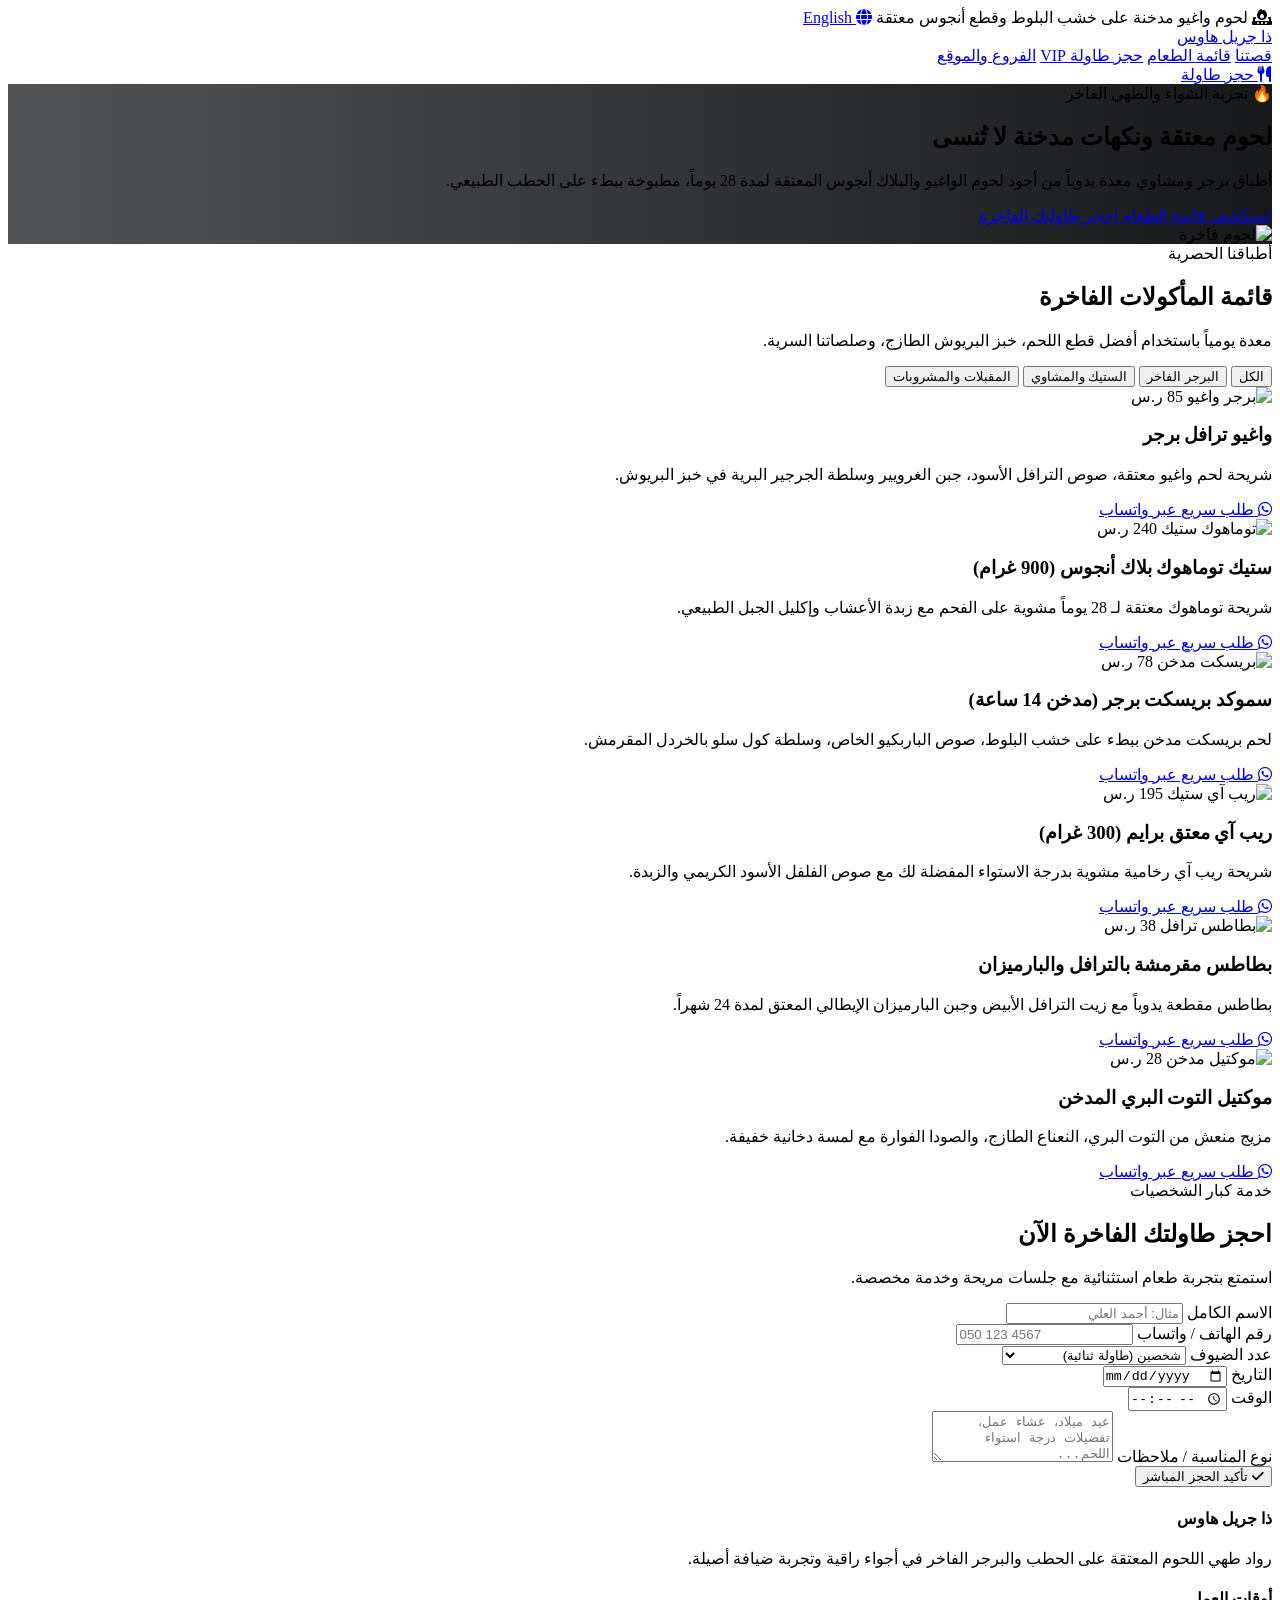
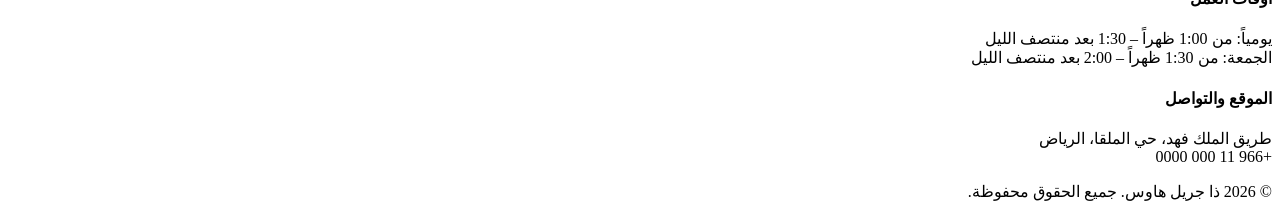
==== ar.html @ a8aea988 "Add Arabic version of restaurant website This HTML file contains the structure and content for the A" ====
<!DOCTYPE html>
<html lang="ar" dir="rtl" class="scroll-smooth">
<head>
  <meta charset="UTF-8" />
  <meta name="viewport" content="width=device-width, initial-scale=1.0" />
  <title>ذا جريل هاوس | مطعم ستيك وبرجر فاخر</title>
  
  <!-- خط Cairo من Google Fonts -->
  <link rel="preconnect" href="https://fonts.googleapis.com">
  <link rel="preconnect" href="https://fonts.gstatic.com" crossorigin>
  <link href="https://fonts.googleapis.com/css2?family=Cairo:wght@400;600;700;800;900&display=swap" rel="stylesheet">
  
  <!-- Tailwind CSS -->
  <script src="https://cdn.tailwindcss.com"></script>
  <script>
    tailwind.config = {
      theme: {
        extend: {
          fontFamily: {
            sans: ['Cairo', 'sans-serif'],
          },
          colors: {
            gold: {
              400: '#e5c558',
              500: '#d4af37',
              600: '#b89726',
              700: '#94761a',
            },
            dark: {
              800: '#1a1c20',
              900: '#121417',
              950: '#0a0b0d',
            }
          }
        }
      }
    }
  </script>
  <link rel="stylesheet" href="https://cdnjs.cloudflare.com/ajax/libs/font-awesome/6.4.0/css/all.min.css" />
</head>
<body class="font-sans bg-dark-950 text-stone-200 antialiased selection:bg-gold-500 selection:text-black">

  <!-- Top Bar -->
  <div class="bg-black/80 text-stone-400 text-xs py-2 px-6 border-b border-stone-800">
    <div class="max-w-6xl mx-auto flex justify-between items-center">
      <span><i class="fa-solid fa-fire-burner text-gold-500 ms-2"></i> لحوم واغيو مدخنة على خشب البلوط وقطع أنجوس معتقة</span>
      <a href="index.html" class="font-bold text-white hover:text-gold-400 flex items-center gap-1.5 transition">
        <i class="fa-solid fa-globe text-gold-500"></i>
        <span>English</span>
      </a>
    </div>
  </div>

  <!-- Navbar -->
  <header class="sticky top-0 z-50 bg-dark-950/90 backdrop-blur-md border-b border-gold-500/20">
    <div class="max-w-6xl mx-auto px-6 h-20 flex items-center justify-between">
      <a href="#" class="flex items-center gap-2">
        <span class="text-2xl font-black tracking-wider text-white">ذا جريل <span class="text-gold-500">هاوس</span></span>
      </a>

      <nav class="hidden md:flex items-center gap-8 text-sm font-semibold text-stone-300">
        <a href="#about" class="hover:text-gold-400 transition">قصتنا</a>
        <a href="#menu" class="hover:text-gold-400 transition">قائمة الطعام</a>
        <a href="#reservation" class="hover:text-gold-400 transition">حجز طاولة VIP</a>
        <a href="#contact" class="hover:text-gold-400 transition">الفروع والموقع</a>
      </nav>

      <a href="#reservation" class="bg-gold-500 hover:bg-gold-400 text-black text-xs font-bold px-6 py-2.5 rounded-full transition shadow-lg shadow-gold-500/10 flex items-center gap-2">
        <i class="fa-solid fa-utensils"></i>
        <span>حجز طاولة</span>
      </a>
    </div>
  </header>

  <!-- Hero Section -->
  <section class="relative py-24 lg:py-32 bg-cover bg-center overflow-hidden" style="background-image: linear-gradient(to left, rgba(10, 11, 13, 0.95), rgba(10, 11, 13, 0.7)), url('https://images.unsplash.com/photo-1555396273-367ea4eb4db5?auto=format&fit=crop&w=1920&q=80');">
    <div class="max-w-6xl mx-auto px-6 grid lg:grid-cols-2 gap-12 items-center">
      <div>
        <span class="inline-block px-3.5 py-1 mb-6 text-xs font-bold tracking-wider uppercase text-gold-400 bg-gold-500/10 rounded-full border border-gold-500/30">
          🔥 تجربة الشواء والطهي الفاخر
        </span>
        <h1 class="text-4xl sm:text-5xl lg:text-6xl font-black text-white leading-tight mb-6">
          لحوم معتقة ونكهات مدخنة <span class="text-gold-500">لا تُنسى</span>
        </h1>
        <p class="text-stone-400 leading-relaxed mb-8 max-w-lg text-sm sm:text-base">
          أطباق برجر ومشاوي معدة يدوياً من أجود لحوم الواغيو والبلاك أنجوس المعتقة لمدة 28 يوماً، مطبوخة ببطء على الحطب الطبيعي.
        </p>
        <div class="flex flex-wrap gap-4">
          <a href="#menu" class="bg-gold-500 hover:bg-gold-400 text-black font-bold px-7 py-3.5 rounded-full transition shadow-lg text-sm">
            استكشف قائمة الطعام
          </a>
          <a href="#reservation" class="bg-dark-800 hover:bg-dark-900 text-white font-bold px-7 py-3.5 rounded-full border border-gold-500/40 transition text-sm">
            احجز طاولتك الفاخرة
          </a>
        </div>
      </div>
      <div class="relative">
        <div class="rounded-3xl overflow-hidden shadow-2xl border-4 border-gold-500/20">
          <img src="https://images.unsplash.com/photo-1544025162-d76694265947?auto=format&fit=crop&w=800&q=80" alt="لحوم فاخرة" class="w-full h-80 lg:h-96 object-cover">
        </div>
      </div>
    </div>
  </section>

  <!-- Menu Section with Filter -->
  <section id="menu" class="py-20 bg-dark-900">
    <div class="max-w-6xl mx-auto px-6">
      <div class="text-center max-w-2xl mx-auto mb-12">
        <span class="text-gold-500 font-bold uppercase tracking-wider text-xs">أطباقنا الحصرية</span>
        <h2 class="text-3xl sm:text-4xl font-bold text-white mt-2 mb-4">قائمة المأكولات الفاخرة</h2>
        <p class="text-stone-400 text-sm">معدة يومياً باستخدام أفضل قطع اللحم، خبز البريوش الطازج، وصلصاتنا السرية.</p>

        <!-- Menu Filter Tabs -->
        <div class="flex justify-center gap-2 mt-8 flex-wrap">
          <button onclick="filterMenu('all')" class="tab-btn active px-4 py-2 text-xs font-bold rounded-full border border-gold-500/30 bg-gold-500 text-black transition">الكل</button>
          <button onclick="filterMenu('burgers')" class="tab-btn px-4 py-2 text-xs font-bold rounded-full border border-gold-500/30 bg-dark-800 text-stone-300 hover:text-white transition">البرجر الفاخر</button>
          <button onclick="filterMenu('steaks')" class="tab-btn px-4 py-2 text-xs font-bold rounded-full border border-gold-500/30 bg-dark-800 text-stone-300 hover:text-white transition">الستيك والمشاوي</button>
          <button onclick="filterMenu('sides')" class="tab-btn px-4 py-2 text-xs font-bold rounded-full border border-gold-500/30 bg-dark-800 text-stone-300 hover:text-white transition">المقبلات والمشروبات</button>
        </div>
      </div>

      <div class="grid md:grid-cols-3 gap-8" id="menu-container">
        <!-- Item 1: Burger -->
        <div class="menu-item bg-dark-800 rounded-3xl overflow-hidden border border-stone-800 hover:border-gold-500/50 transition duration-300 flex flex-col justify-between" data-category="burgers">
          <div>
            <div class="h-56 relative overflow-hidden">
              <img src="https://images.unsplash.com/photo-1568901346375-23c9450c58cd?auto=format&fit=crop&w=600&q=80" alt="برجر واغيو" class="w-full h-full object-cover">
              <span class="absolute top-4 right-4 bg-black/80 text-gold-400 font-bold text-xs px-3 py-1 rounded-full border border-gold-500/40">85 ر.س</span>
            </div>
            <div class="p-6">
              <h3 class="font-bold text-lg text-white mb-2">واغيو ترافل برجر</h3>
              <p class="text-stone-400 text-xs leading-relaxed">شريحة لحم واغيو معتقة، صوص الترافل الأسود، جبن الغرويير وسلطة الجرجير البرية في خبز البريوش.</p>
            </div>
          </div>
          <div class="p-6 pt-0">
            <a href="https://wa.me/966500000000?text=أود%20طلب%20واغيو%20ترافل%20برجر" target="_blank" class="w-full bg-dark-950 hover:bg-gold-500 hover:text-black text-gold-400 border border-gold-500/30 font-semibold py-2.5 rounded-xl transition text-xs flex items-center justify-center gap-2">
              <i class="fa-brands fa-whatsapp"></i> طلب سريع عبر واتساب
            </a>
          </div>
        </div>

        <!-- Item 2: Steak -->
        <div class="menu-item bg-dark-800 rounded-3xl overflow-hidden border border-stone-800 hover:border-gold-500/50 transition duration-300 flex flex-col justify-between" data-category="steaks">
          <div>
            <div class="h-56 relative overflow-hidden">
              <img src="https://images.unsplash.com/photo-1558030006-450675393462?auto=format&fit=crop&w=600&q=80" alt="توماهوك ستيك" class="w-full h-full object-cover">
              <span class="absolute top-4 right-4 bg-black/80 text-gold-400 font-bold text-xs px-3 py-1 rounded-full border border-gold-500/40">240 ر.س</span>
            </div>
            <div class="p-6">
              <h3 class="font-bold text-lg text-white mb-2">ستيك توماهوك بلاك أنجوس (900 غرام)</h3>
              <p class="text-stone-400 text-xs leading-relaxed">شريحة توماهوك معتقة لـ 28 يوماً مشوية على الفحم مع زبدة الأعشاب وإكليل الجبل الطبيعي.</p>
            </div>
          </div>
          <div class="p-6 pt-0">
            <a href="https://wa.me/966500000000?text=أود%20طلب%20توماهوك%20ستيك" target="_blank" class="w-full bg-dark-950 hover:bg-gold-500 hover:text-black text-gold-400 border border-gold-500/30 font-semibold py-2.5 rounded-xl transition text-xs flex items-center justify-center gap-2">
              <i class="fa-brands fa-whatsapp"></i> طلب سريع عبر واتساب
            </a>
          </div>
        </div>

        <!-- Item 3: Burger -->
        <div class="menu-item bg-dark-800 rounded-3xl overflow-hidden border border-stone-800 hover:border-gold-500/50 transition duration-300 flex flex-col justify-between" data-category="burgers">
          <div>
            <div class="h-56 relative overflow-hidden">
              <img src="https://images.unsplash.com/photo-1586190848861-99aa4a171e90?auto=format&fit=crop&w=600&q=80" alt="بريسكت مدخن" class="w-full h-full object-cover">
              <span class="absolute top-4 right-4 bg-black/80 text-gold-400 font-bold text-xs px-3 py-1 rounded-full border border-gold-500/40">78 ر.س</span>
            </div>
            <div class="p-6">
              <h3 class="font-bold text-lg text-white mb-2">سموكد بريسكت برجر (مدخن 14 ساعة)</h3>
              <p class="text-stone-400 text-xs leading-relaxed">لحم بريسكت مدخن ببطء على خشب البلوط، صوص الباربكيو الخاص، وسلطة كول سلو بالخردل المقرمش.</p>
            </div>
          </div>
          <div class="p-6 pt-0">
            <a href="https://wa.me/966500000000?text=أود%20طلب%20سموكد%20بريسكت" target="_blank" class="w-full bg-dark-950 hover:bg-gold-500 hover:text-black text-gold-400 border border-gold-500/30 font-semibold py-2.5 rounded-xl transition text-xs flex items-center justify-center gap-2">
              <i class="fa-brands fa-whatsapp"></i> طلب سريع عبر واتساب
            </a>
          </div>
        </div>

        <!-- Item 4: Steak -->
        <div class="menu-item bg-dark-800 rounded-3xl overflow-hidden border border-stone-800 hover:border-gold-500/50 transition duration-300 flex flex-col justify-between" data-category="steaks">
          <div>
            <div class="h-56 relative overflow-hidden">
              <img src="https://images.unsplash.com/photo-1600891964599-f61ba0e24092?auto=format&fit=crop&w=600&q=80" alt="ريب آي ستيك" class="w-full h-full object-cover">
              <span class="absolute top-4 right-4 bg-black/80 text-gold-400 font-bold text-xs px-3 py-1 rounded-full border border-gold-500/40">195 ر.س</span>
            </div>
            <div class="p-6">
              <h3 class="font-bold text-lg text-white mb-2">ريب آي معتق برايم (300 غرام)</h3>
              <p class="text-stone-400 text-xs leading-relaxed">شريحة ريب آي رخامية مشوية بدرجة الاستواء المفضلة لك مع صوص الفلفل الأسود الكريمي والزبدة.</p>
            </div>
          </div>
          <div class="p-6 pt-0">
            <a href="https://wa.me/966500000000?text=أود%20طلب%20ريب%20آي%20ستيك" target="_blank" class="w-full bg-dark-950 hover:bg-gold-500 hover:text-black text-gold-400 border border-gold-500/30 font-semibold py-2.5 rounded-xl transition text-xs flex items-center justify-center gap-2">
              <i class="fa-brands fa-whatsapp"></i> طلب سريع عبر واتساب
            </a>
          </div>
        </div>

        <!-- Item 5: Sides -->
        <div class="menu-item bg-dark-800 rounded-3xl overflow-hidden border border-stone-800 hover:border-gold-500/50 transition duration-300 flex flex-col justify-between" data-category="sides">
          <div>
            <div class="h-56 relative overflow-hidden">
              <img src="https://images.unsplash.com/photo-1576107232684-1279f3908594?auto=format&fit=crop&w=600&q=80" alt="بطاطس ترافل" class="w-full h-full object-cover">
              <span class="absolute top-4 right-4 bg-black/80 text-gold-400 font-bold text-xs px-3 py-1 rounded-full border border-gold-500/40">38 ر.س</span>
            </div>
            <div class="p-6">
              <h3 class="font-bold text-lg text-white mb-2">بطاطس مقرمشة بالترافل والبارميزان</h3>
              <p class="text-stone-400 text-xs leading-relaxed">بطاطس مقطعة يدوياً مع زيت الترافل الأبيض وجبن البارميزان الإيطالي المعتق لمدة 24 شهراً.</p>
            </div>
          </div>
          <div class="p-6 pt-0">
            <a href="https://wa.me/966500000000?text=أود%20طلب%20بطاطس%20ترافل" target="_blank" class="w-full bg-dark-950 hover:bg-gold-500 hover:text-black text-gold-400 border border-gold-500/30 font-semibold py-2.5 rounded-xl transition text-xs flex items-center justify-center gap-2">
              <i class="fa-brands fa-whatsapp"></i> طلب سريع عبر واتساب
            </a>
          </div>
        </div>

        <!-- Item 6: Drinks -->
        <div class="menu-item bg-dark-800 rounded-3xl overflow-hidden border border-stone-800 hover:border-gold-500/50 transition duration-300 flex flex-col justify-between" data-category="sides">
          <div>
            <div class="h-56 relative overflow-hidden">
              <img src="https://images.unsplash.com/photo-1513558161293-cdaf765ed2fd?auto=format&fit=crop&w=600&q=80" alt="موكتيل مدخن" class="w-full h-full object-cover">
              <span class="absolute top-4 right-4 bg-black/80 text-gold-400 font-bold text-xs px-3 py-1 rounded-full border border-gold-500/40">28 ر.س</span>
            </div>
            <div class="p-6">
              <h3 class="font-bold text-lg text-white mb-2">موكتيل التوت البري المدخن</h3>
              <p class="text-stone-400 text-xs leading-relaxed">مزيج منعش من التوت البري، النعناع الطازج، والصودا الفوارة مع لمسة دخانية خفيفة.</p>
            </div>
          </div>
          <div class="p-6 pt-0">
            <a href="https://wa.me/966500000000?text=أود%20طلب%20موكتيل%20مدخن" target="_blank" class="w-full bg-dark-950 hover:bg-gold-500 hover:text-black text-gold-400 border border-gold-500/30 font-semibold py-2.5 rounded-xl transition text-xs flex items-center justify-center gap-2">
              <i class="fa-brands fa-whatsapp"></i> طلب سريع عبر واتساب
            </a>
          </div>
        </div>
      </div>
    </div>
  </section>

  <!-- Reservation Section -->
  <section id="reservation" class="py-20 bg-dark-950 border-t border-stone-800">
    <div class="max-w-4xl mx-auto px-6">
      <div class="text-center mb-12">
        <span class="text-gold-500 font-bold uppercase tracking-wider text-xs">خدمة كبار الشخصيات</span>
        <h2 class="text-3xl sm:text-4xl font-bold text-white mt-2 mb-2">احجز طاولتك الفاخرة الآن</h2>
        <p class="text-stone-400 text-sm">استمتع بتجربة طعام استثنائية مع جلسات مريحة وخدمة مخصصة.</p>
      </div>

      <div class="bg-dark-900 p-8 sm:p-10 rounded-3xl border border-gold-500/30 shadow-2xl">
        <form class="space-y-4" onsubmit="event.preventDefault(); alert('تم استلام طلب الحجز بنجاح! سيتواصل معك فريق الاستقبال لتأكيد الطاولة.');">
          <div class="grid sm:grid-cols-2 gap-4">
            <div>
              <label class="block text-xs font-bold text-stone-400 mb-1">الاسم الكامل</label>
              <input type="text" required class="w-full bg-dark-950 px-4 py-3 rounded-xl border border-stone-700 text-white focus:outline-none focus:border-gold-500 text-sm" placeholder="مثال: أحمد العلي">
            </div>
            <div>
              <label class="block text-xs font-bold text-stone-400 mb-1">رقم الهاتف / واتساب</label>
              <input type="tel" required class="w-full bg-dark-950 px-4 py-3 rounded-xl border border-stone-700 text-white focus:outline-none focus:border-gold-500 text-sm" placeholder="050 123 4567">
            </div>
          </div>

          <div class="grid sm:grid-cols-3 gap-4">
            <div>
              <label class="block text-xs font-bold text-stone-400 mb-1">عدد الضيوف</label>
              <select class="w-full bg-dark-950 px-4 py-3 rounded-xl border border-stone-700 text-white focus:outline-none focus:border-gold-500 text-sm">
                <option>شخصين (طاولة ثنائية)</option>
                <option>4 أشخاص (طاولة عائلية)</option>
                <option>6 أشخاص أو أكثر (جلسة VIP)</option>
              </select>
            </div>
            <div>
              <label class="block text-xs font-bold text-stone-400 mb-1">التاريخ</label>
              <input type="date" required class="w-full bg-dark-950 px-4 py-3 rounded-xl border border-stone-700 text-white focus:outline-none focus:border-gold-500 text-sm text-stone-300">
            </div>
            <div>
              <label class="block text-xs font-bold text-stone-400 mb-1">الوقت</label>
              <input type="time" required class="w-full bg-dark-950 px-4 py-3 rounded-xl border border-stone-700 text-white focus:outline-none focus:border-gold-500 text-sm text-stone-300">
            </div>
          </div>

          <div>
            <label class="block text-xs font-bold text-stone-400 mb-1">نوع المناسبة / ملاحظات</label>
            <textarea rows="3" class="w-full bg-dark-950 px-4 py-3 rounded-xl border border-stone-700 text-white focus:outline-none focus:border-gold-500 text-sm" placeholder="عيد ميلاد، عشاء عمل، تفضيلات درجة استواء اللحم..."></textarea>
          </div>

          <div class="pt-2">
            <button type="submit" class="w-full bg-gold-500 hover:bg-gold-400 text-black font-bold py-3.5 rounded-xl transition shadow-lg text-sm flex items-center justify-center gap-2">
              <i class="fa-solid fa-check"></i>
              <span>تأكيد الحجز المباشر</span>
            </button>
          </div>
        </form>
      </div>
    </div>
  </section>

  <!-- Location & Footer -->
  <footer id="contact" class="bg-black text-stone-400 py-12 text-xs border-t border-stone-900">
    <div class="max-w-6xl mx-auto px-6 grid md:grid-cols-3 gap-8 text-center md:text-right">
      <div>
        <h4 class="text-lg font-bold text-white mb-2">ذا جريل هاوس</h4>
        <p class="text-stone-400 leading-relaxed">رواد طهي اللحوم المعتقة على الحطب والبرجر الفاخر في أجواء راقية وتجربة ضيافة أصيلة.</p>
      </div>
      <div>
        <h4 class="font-bold text-white mb-2">أوقات العمل</h4>
        <p>يومياً: من 1:00 ظهراً – 1:30 بعد منتصف الليل<br>الجمعة: من 1:30 ظهراً – 2:00 بعد منتصف الليل</p>
      </div>
      <div>
        <h4 class="font-bold text-white mb-2">الموقع والتواصل</h4>
        <p>طريق الملك فهد، حي الملقا، الرياض<br>+966 11 000 0000</p>
      </div>
    </div>
    <div class="max-w-6xl mx-auto px-6 mt-8 pt-6 border-t border-stone-900 text-center">
      <p>© 2026 ذا جريل هاوس. جميع الحقوق محفوظة.</p>
    </div>
  </footer>

  <!-- Script for Filtering Menu -->
  <script>
    function filterMenu(category) {
      const items = document.querySelectorAll('.menu-item');
      const buttons = document.querySelectorAll('.tab-btn');

      buttons.forEach(btn => {
        btn.classList.remove('bg-gold-500', 'text-black');
        btn.classList.add('bg-dark-800', 'text-stone-300');
      });
      event.target.classList.add('bg-gold-500', 'text-black');
      event.target.classList.remove('bg-dark-800', 'text-stone-300');

      items.forEach(item => {
        if (category === 'all' || item.getAttribute('data-category') === category) {
          item.style.display = 'flex';
        } else {
          item.style.display = 'none';
        }
      });
    }
  </script>
</body>
</html>
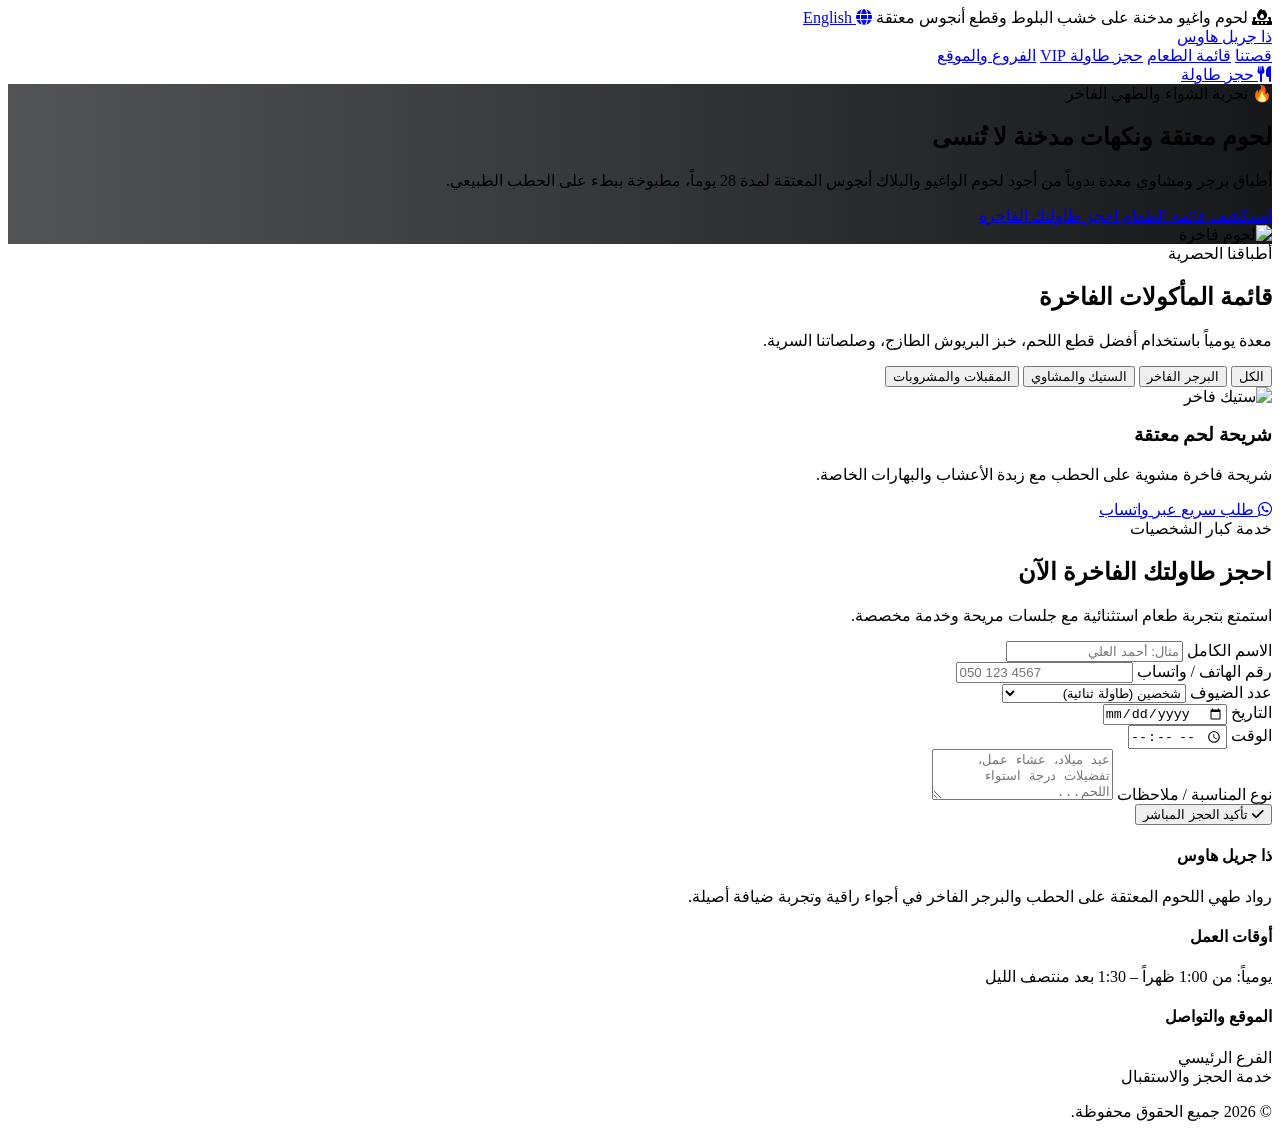
==== commit 27514458: "Update ar.html" ====
--- a/ar.html
+++ b/ar.html
@@ -3,7 +3,7 @@
 <head>
   <meta charset="UTF-8" />
   <meta name="viewport" content="width=device-width, initial-scale=1.0" />
-  <title>ذا جريل هاوس | مطعم ستيك وبرجر فاخر</title>
+  <title id="page-title">مطعم ستيك وبرجر فاخر</title>
   
   <!-- خط Cairo من Google Fonts -->
   <link rel="preconnect" href="https://fonts.googleapis.com">
@@ -43,7 +43,7 @@
   <!-- Top Bar -->
   <div class="bg-black/80 text-stone-400 text-xs py-2 px-6 border-b border-stone-800">
     <div class="max-w-6xl mx-auto flex justify-between items-center">
-      <span><i class="fa-solid fa-fire-burner text-gold-500 ms-2"></i> لحوم واغيو مدخنة على خشب البلوط وقطع أنجوس معتقة</span>
+      <span id="top-announcement"><i class="fa-solid fa-fire-burner text-gold-500 ms-2"></i> لحوم واغيو مدخنة على خشب البلوط وقطع أنجوس معتقة</span>
       <a href="index.html" class="font-bold text-white hover:text-gold-400 flex items-center gap-1.5 transition">
         <i class="fa-solid fa-globe text-gold-500"></i>
         <span>English</span>
@@ -55,7 +55,7 @@
   <header class="sticky top-0 z-50 bg-dark-950/90 backdrop-blur-md border-b border-gold-500/20">
     <div class="max-w-6xl mx-auto px-6 h-20 flex items-center justify-between">
       <a href="#" class="flex items-center gap-2">
-        <span class="text-2xl font-black tracking-wider text-white">ذا جريل <span class="text-gold-500">هاوس</span></span>
+        <span id="nav-brand-name" class="text-2xl font-black tracking-wider text-white">ذا جريل <span class="text-gold-500">هاوس</span></span>
       </a>
 
       <nav class="hidden md:flex items-center gap-8 text-sm font-semibold text-stone-300">
@@ -73,20 +73,20 @@
   </header>
 
   <!-- Hero Section -->
-  <section class="relative py-24 lg:py-32 bg-cover bg-center overflow-hidden" style="background-image: linear-gradient(to left, rgba(10, 11, 13, 0.95), rgba(10, 11, 13, 0.7)), url('https://images.unsplash.com/photo-1555396273-367ea4eb4db5?auto=format&fit=crop&w=1920&q=80');">
+  <section id="about" class="relative py-24 lg:py-32 bg-cover bg-center overflow-hidden" style="background-image: linear-gradient(to left, rgba(10, 11, 13, 0.95), rgba(10, 11, 13, 0.7)), url('https://images.unsplash.com/photo-1555396273-367ea4eb4db5?auto=format&fit=crop&w=1920&q=80');">
     <div class="max-w-6xl mx-auto px-6 grid lg:grid-cols-2 gap-12 items-center">
       <div>
-        <span class="inline-block px-3.5 py-1 mb-6 text-xs font-bold tracking-wider uppercase text-gold-400 bg-gold-500/10 rounded-full border border-gold-500/30">
+        <span id="hero-badge" class="inline-block px-3.5 py-1 mb-6 text-xs font-bold tracking-wider uppercase text-gold-400 bg-gold-500/10 rounded-full border border-gold-500/30">
           🔥 تجربة الشواء والطهي الفاخر
         </span>
-        <h1 class="text-4xl sm:text-5xl lg:text-6xl font-black text-white leading-tight mb-6">
+        <h1 id="hero-title" class="text-4xl sm:text-5xl lg:text-6xl font-black text-white leading-tight mb-6">
           لحوم معتقة ونكهات مدخنة <span class="text-gold-500">لا تُنسى</span>
         </h1>
-        <p class="text-stone-400 leading-relaxed mb-8 max-w-lg text-sm sm:text-base">
+        <p id="hero-subtitle" class="text-stone-400 leading-relaxed mb-8 max-w-lg text-sm sm:text-base">
           أطباق برجر ومشاوي معدة يدوياً من أجود لحوم الواغيو والبلاك أنجوس المعتقة لمدة 28 يوماً، مطبوخة ببطء على الحطب الطبيعي.
         </p>
         <div class="flex flex-wrap gap-4">
-          <a href="#menu" class="bg-gold-500 hover:bg-gold-400 text-black font-bold px-7 py-3.5 rounded-full transition shadow-lg text-sm">
+          <a id="hero-cta-btn" href="#menu" class="bg-gold-500 hover:bg-gold-400 text-black font-bold px-7 py-3.5 rounded-full transition shadow-lg text-sm">
             استكشف قائمة الطعام
           </a>
           <a href="#reservation" class="bg-dark-800 hover:bg-dark-900 text-white font-bold px-7 py-3.5 rounded-full border border-gold-500/40 transition text-sm">
@@ -107,128 +107,33 @@
     <div class="max-w-6xl mx-auto px-6">
       <div class="text-center max-w-2xl mx-auto mb-12">
         <span class="text-gold-500 font-bold uppercase tracking-wider text-xs">أطباقنا الحصرية</span>
-        <h2 class="text-3xl sm:text-4xl font-bold text-white mt-2 mb-4">قائمة المأكولات الفاخرة</h2>
-        <p class="text-stone-400 text-sm">معدة يومياً باستخدام أفضل قطع اللحم، خبز البريوش الطازج، وصلصاتنا السرية.</p>
+        <h2 id="menu-title" class="text-3xl sm:text-4xl font-bold text-white mt-2 mb-4">قائمة المأكولات الفاخرة</h2>
+        <p id="menu-subtitle" class="text-stone-400 text-sm">معدة يومياً باستخدام أفضل قطع اللحم، خبز البريوش الطازج، وصلصاتنا السرية.</p>
 
         <!-- Menu Filter Tabs -->
         <div class="flex justify-center gap-2 mt-8 flex-wrap">
-          <button onclick="filterMenu('all')" class="tab-btn active px-4 py-2 text-xs font-bold rounded-full border border-gold-500/30 bg-gold-500 text-black transition">الكل</button>
-          <button onclick="filterMenu('burgers')" class="tab-btn px-4 py-2 text-xs font-bold rounded-full border border-gold-500/30 bg-dark-800 text-stone-300 hover:text-white transition">البرجر الفاخر</button>
-          <button onclick="filterMenu('steaks')" class="tab-btn px-4 py-2 text-xs font-bold rounded-full border border-gold-500/30 bg-dark-800 text-stone-300 hover:text-white transition">الستيك والمشاوي</button>
-          <button onclick="filterMenu('sides')" class="tab-btn px-4 py-2 text-xs font-bold rounded-full border border-gold-500/30 bg-dark-800 text-stone-300 hover:text-white transition">المقبلات والمشروبات</button>
+          <button onclick="filterMenu('all', event)" class="tab-btn active px-4 py-2 text-xs font-bold rounded-full border border-gold-500/30 bg-gold-500 text-black transition">الكل</button>
+          <button onclick="filterMenu('burgers', event)" class="tab-btn px-4 py-2 text-xs font-bold rounded-full border border-gold-500/30 bg-dark-800 text-stone-300 hover:text-white transition">البرجر الفاخر</button>
+          <button onclick="filterMenu('steaks', event)" class="tab-btn px-4 py-2 text-xs font-bold rounded-full border border-gold-500/30 bg-dark-800 text-stone-300 hover:text-white transition">الستيك والمشاوي</button>
+          <button onclick="filterMenu('sides', event)" class="tab-btn px-4 py-2 text-xs font-bold rounded-full border border-gold-500/30 bg-dark-800 text-stone-300 hover:text-white transition">المقبلات والمشروبات</button>
         </div>
       </div>
 
       <div class="grid md:grid-cols-3 gap-8" id="menu-container">
-        <!-- Item 1: Burger -->
-        <div class="menu-item bg-dark-800 rounded-3xl overflow-hidden border border-stone-800 hover:border-gold-500/50 transition duration-300 flex flex-col justify-between" data-category="burgers">
-          <div>
-            <div class="h-56 relative overflow-hidden">
-              <img src="https://images.unsplash.com/photo-1568901346375-23c9450c58cd?auto=format&fit=crop&w=600&q=80" alt="برجر واغيو" class="w-full h-full object-cover">
-              <span class="absolute top-4 right-4 bg-black/80 text-gold-400 font-bold text-xs px-3 py-1 rounded-full border border-gold-500/40">85 ر.س</span>
-            </div>
-            <div class="p-6">
-              <h3 class="font-bold text-lg text-white mb-2">واغيو ترافل برجر</h3>
-              <p class="text-stone-400 text-xs leading-relaxed">شريحة لحم واغيو معتقة، صوص الترافل الأسود، جبن الغرويير وسلطة الجرجير البرية في خبز البريوش.</p>
-            </div>
-          </div>
-          <div class="p-6 pt-0">
-            <a href="https://wa.me/966500000000?text=أود%20طلب%20واغيو%20ترافل%20برجر" target="_blank" class="w-full bg-dark-950 hover:bg-gold-500 hover:text-black text-gold-400 border border-gold-500/30 font-semibold py-2.5 rounded-xl transition text-xs flex items-center justify-center gap-2">
-              <i class="fa-brands fa-whatsapp"></i> طلب سريع عبر واتساب
-            </a>
-          </div>
-        </div>
-
-        <!-- Item 2: Steak -->
+        <!-- Default fallback card -->
         <div class="menu-item bg-dark-800 rounded-3xl overflow-hidden border border-stone-800 hover:border-gold-500/50 transition duration-300 flex flex-col justify-between" data-category="steaks">
           <div>
             <div class="h-56 relative overflow-hidden">
-              <img src="https://images.unsplash.com/photo-1558030006-450675393462?auto=format&fit=crop&w=600&q=80" alt="توماهوك ستيك" class="w-full h-full object-cover">
-              <span class="absolute top-4 right-4 bg-black/80 text-gold-400 font-bold text-xs px-3 py-1 rounded-full border border-gold-500/40">240 ر.س</span>
+              <img src="https://images.unsplash.com/photo-1558030006-450675393462?auto=format&fit=crop&w=600&q=80" alt="ستيك" class="w-full h-full object-cover">
+              <span class="absolute top-4 right-4 bg-black/80 text-gold-400 font-bold text-xs px-3 py-1 rounded-full border border-gold-500/40">فاخر</span>
             </div>
             <div class="p-6">
-              <h3 class="font-bold text-lg text-white mb-2">ستيك توماهوك بلاك أنجوس (900 غرام)</h3>
-              <p class="text-stone-400 text-xs leading-relaxed">شريحة توماهوك معتقة لـ 28 يوماً مشوية على الفحم مع زبدة الأعشاب وإكليل الجبل الطبيعي.</p>
+              <h3 class="font-bold text-lg text-white mb-2">شريحة لحم معتقة</h3>
+              <p class="text-stone-400 text-xs leading-relaxed">شريحة فاخرة مشوية على الحطب مع زبدة الأعشاب والبهارات الخاصة.</p>
             </div>
           </div>
           <div class="p-6 pt-0">
-            <a href="https://wa.me/966500000000?text=أود%20طلب%20توماهوك%20ستيك" target="_blank" class="w-full bg-dark-950 hover:bg-gold-500 hover:text-black text-gold-400 border border-gold-500/30 font-semibold py-2.5 rounded-xl transition text-xs flex items-center justify-center gap-2">
-              <i class="fa-brands fa-whatsapp"></i> طلب سريع عبر واتساب
-            </a>
-          </div>
-        </div>
-
-        <!-- Item 3: Burger -->
-        <div class="menu-item bg-dark-800 rounded-3xl overflow-hidden border border-stone-800 hover:border-gold-500/50 transition duration-300 flex flex-col justify-between" data-category="burgers">
-          <div>
-            <div class="h-56 relative overflow-hidden">
-              <img src="https://images.unsplash.com/photo-1586190848861-99aa4a171e90?auto=format&fit=crop&w=600&q=80" alt="بريسكت مدخن" class="w-full h-full object-cover">
-              <span class="absolute top-4 right-4 bg-black/80 text-gold-400 font-bold text-xs px-3 py-1 rounded-full border border-gold-500/40">78 ر.س</span>
-            </div>
-            <div class="p-6">
-              <h3 class="font-bold text-lg text-white mb-2">سموكد بريسكت برجر (مدخن 14 ساعة)</h3>
-              <p class="text-stone-400 text-xs leading-relaxed">لحم بريسكت مدخن ببطء على خشب البلوط، صوص الباربكيو الخاص، وسلطة كول سلو بالخردل المقرمش.</p>
-            </div>
-          </div>
-          <div class="p-6 pt-0">
-            <a href="https://wa.me/966500000000?text=أود%20طلب%20سموكد%20بريسكت" target="_blank" class="w-full bg-dark-950 hover:bg-gold-500 hover:text-black text-gold-400 border border-gold-500/30 font-semibold py-2.5 rounded-xl transition text-xs flex items-center justify-center gap-2">
-              <i class="fa-brands fa-whatsapp"></i> طلب سريع عبر واتساب
-            </a>
-          </div>
-        </div>
-
-        <!-- Item 4: Steak -->
-        <div class="menu-item bg-dark-800 rounded-3xl overflow-hidden border border-stone-800 hover:border-gold-500/50 transition duration-300 flex flex-col justify-between" data-category="steaks">
-          <div>
-            <div class="h-56 relative overflow-hidden">
-              <img src="https://images.unsplash.com/photo-1600891964599-f61ba0e24092?auto=format&fit=crop&w=600&q=80" alt="ريب آي ستيك" class="w-full h-full object-cover">
-              <span class="absolute top-4 right-4 bg-black/80 text-gold-400 font-bold text-xs px-3 py-1 rounded-full border border-gold-500/40">195 ر.س</span>
-            </div>
-            <div class="p-6">
-              <h3 class="font-bold text-lg text-white mb-2">ريب آي معتق برايم (300 غرام)</h3>
-              <p class="text-stone-400 text-xs leading-relaxed">شريحة ريب آي رخامية مشوية بدرجة الاستواء المفضلة لك مع صوص الفلفل الأسود الكريمي والزبدة.</p>
-            </div>
-          </div>
-          <div class="p-6 pt-0">
-            <a href="https://wa.me/966500000000?text=أود%20طلب%20ريب%20آي%20ستيك" target="_blank" class="w-full bg-dark-950 hover:bg-gold-500 hover:text-black text-gold-400 border border-gold-500/30 font-semibold py-2.5 rounded-xl transition text-xs flex items-center justify-center gap-2">
-              <i class="fa-brands fa-whatsapp"></i> طلب سريع عبر واتساب
-            </a>
-          </div>
-        </div>
-
-        <!-- Item 5: Sides -->
-        <div class="menu-item bg-dark-800 rounded-3xl overflow-hidden border border-stone-800 hover:border-gold-500/50 transition duration-300 flex flex-col justify-between" data-category="sides">
-          <div>
-            <div class="h-56 relative overflow-hidden">
-              <img src="https://images.unsplash.com/photo-1576107232684-1279f3908594?auto=format&fit=crop&w=600&q=80" alt="بطاطس ترافل" class="w-full h-full object-cover">
-              <span class="absolute top-4 right-4 bg-black/80 text-gold-400 font-bold text-xs px-3 py-1 rounded-full border border-gold-500/40">38 ر.س</span>
-            </div>
-            <div class="p-6">
-              <h3 class="font-bold text-lg text-white mb-2">بطاطس مقرمشة بالترافل والبارميزان</h3>
-              <p class="text-stone-400 text-xs leading-relaxed">بطاطس مقطعة يدوياً مع زيت الترافل الأبيض وجبن البارميزان الإيطالي المعتق لمدة 24 شهراً.</p>
-            </div>
-          </div>
-          <div class="p-6 pt-0">
-            <a href="https://wa.me/966500000000?text=أود%20طلب%20بطاطس%20ترافل" target="_blank" class="w-full bg-dark-950 hover:bg-gold-500 hover:text-black text-gold-400 border border-gold-500/30 font-semibold py-2.5 rounded-xl transition text-xs flex items-center justify-center gap-2">
-              <i class="fa-brands fa-whatsapp"></i> طلب سريع عبر واتساب
-            </a>
-          </div>
-        </div>
-
-        <!-- Item 6: Drinks -->
-        <div class="menu-item bg-dark-800 rounded-3xl overflow-hidden border border-stone-800 hover:border-gold-500/50 transition duration-300 flex flex-col justify-between" data-category="sides">
-          <div>
-            <div class="h-56 relative overflow-hidden">
-              <img src="https://images.unsplash.com/photo-1513558161293-cdaf765ed2fd?auto=format&fit=crop&w=600&q=80" alt="موكتيل مدخن" class="w-full h-full object-cover">
-              <span class="absolute top-4 right-4 bg-black/80 text-gold-400 font-bold text-xs px-3 py-1 rounded-full border border-gold-500/40">28 ر.س</span>
-            </div>
-            <div class="p-6">
-              <h3 class="font-bold text-lg text-white mb-2">موكتيل التوت البري المدخن</h3>
-              <p class="text-stone-400 text-xs leading-relaxed">مزيج منعش من التوت البري، النعناع الطازج، والصودا الفوارة مع لمسة دخانية خفيفة.</p>
-            </div>
-          </div>
-          <div class="p-6 pt-0">
-            <a href="https://wa.me/966500000000?text=أود%20طلب%20موكتيل%20مدخن" target="_blank" class="w-full bg-dark-950 hover:bg-gold-500 hover:text-black text-gold-400 border border-gold-500/30 font-semibold py-2.5 rounded-xl transition text-xs flex items-center justify-center gap-2">
+            <a href="#reservation" class="w-full bg-dark-950 hover:bg-gold-500 hover:text-black text-gold-400 border border-gold-500/30 font-semibold py-2.5 rounded-xl transition text-xs flex items-center justify-center gap-2">
               <i class="fa-brands fa-whatsapp"></i> طلب سريع عبر واتساب
             </a>
           </div>
@@ -298,26 +203,25 @@
   <footer id="contact" class="bg-black text-stone-400 py-12 text-xs border-t border-stone-900">
     <div class="max-w-6xl mx-auto px-6 grid md:grid-cols-3 gap-8 text-center md:text-right">
       <div>
-        <h4 class="text-lg font-bold text-white mb-2">ذا جريل هاوس</h4>
-        <p class="text-stone-400 leading-relaxed">رواد طهي اللحوم المعتقة على الحطب والبرجر الفاخر في أجواء راقية وتجربة ضيافة أصيلة.</p>
+        <h4 id="footer-brand-name" class="text-lg font-bold text-white mb-2">ذا جريل هاوس</h4>
+        <p id="footer-about" class="text-stone-400 leading-relaxed">رواد طهي اللحوم المعتقة على الحطب والبرجر الفاخر في أجواء راقية وتجربة ضيافة أصيلة.</p>
       </div>
       <div>
         <h4 class="font-bold text-white mb-2">أوقات العمل</h4>
-        <p>يومياً: من 1:00 ظهراً – 1:30 بعد منتصف الليل<br>الجمعة: من 1:30 ظهراً – 2:00 بعد منتصف الليل</p>
+        <p>يومياً: من 1:00 ظهراً – 1:30 بعد منتصف الليل</p>
       </div>
       <div>
         <h4 class="font-bold text-white mb-2">الموقع والتواصل</h4>
-        <p>طريق الملك فهد، حي الملقا، الرياض<br>+966 11 000 0000</p>
+        <p id="footer-contact">الفرع الرئيسي<br>خدمة الحجز والاستقبال</p>
       </div>
     </div>
     <div class="max-w-6xl mx-auto px-6 mt-8 pt-6 border-t border-stone-900 text-center">
-      <p>© 2026 ذا جريل هاوس. جميع الحقوق محفوظة.</p>
+      <p id="footer-copyright">© 2026 جميع الحقوق محفوظة.</p>
     </div>
   </footer>
 
-  <!-- Script for Filtering Menu -->
   <script>
-    function filterMenu(category) {
+    function filterMenu(category, e) {
       const items = document.querySelectorAll('.menu-item');
       const buttons = document.querySelectorAll('.tab-btn');
 
@@ -325,8 +229,10 @@
         btn.classList.remove('bg-gold-500', 'text-black');
         btn.classList.add('bg-dark-800', 'text-stone-300');
       });
-      event.target.classList.add('bg-gold-500', 'text-black');
-      event.target.classList.remove('bg-dark-800', 'text-stone-300');
+      if (e && e.target) {
+        e.target.classList.add('bg-gold-500', 'text-black');
+        e.target.classList.remove('bg-dark-800', 'text-stone-300');
+      }
 
       items.forEach(item => {
         if (category === 'all' || item.getAttribute('data-category') === category) {
@@ -336,6 +242,96 @@
         }
       });
     }
+
+    document.addEventListener("DOMContentLoaded", () => {
+      fetch('./data.json?v=' + Date.now())
+        .then(res => {
+          if (!res.ok) throw new Error("لم يتم العثور على data.json");
+          return res.json();
+        })
+        .then(data => {
+          if (data.business_name) {
+            document.title = `${data.business_name} | مطعم ومشاوي فاخرة`;
+            const navName = document.getElementById('nav-brand-name');
+            if (navName) navName.innerText = data.business_name;
+            const ftName = document.getElementById('footer-brand-name');
+            if (ftName) ftName.innerText = data.business_name;
+            const copy = document.getElementById('footer-copyright');
+            if (copy) copy.innerText = `© ${new Date().getFullYear()} ${data.business_name}. جميع الحقوق محفوظة.`;
+          }
+
+          if (data.hero) {
+            if (data.hero.title) document.getElementById('hero-title').innerHTML = data.hero.title;
+            if (data.hero.subtitle) document.getElementById('hero-subtitle').innerText = data.hero.subtitle;
+            if (data.hero.cta_button) {
+              const cta = document.getElementById('hero-cta-btn');
+              if (cta) cta.innerText = data.hero.cta_button;
+            }
+          }
+
+          if (data.about?.description) {
+            const sub = document.getElementById('menu-subtitle');
+            if (sub) sub.innerText = data.about.description;
+            const ftAbout = document.getElementById('footer-about');
+            if (ftAbout) ftAbout.innerText = data.about.description;
+          }
+
+          let cleanPhone = data.contact?.phone ? data.contact.phone.replace(/[^0-9]/g, '') : '966500000000';
+
+          if (Array.isArray(data.services) && data.services.length > 0) {
+            const container = document.getElementById('menu-container');
+            if (container) {
+              container.innerHTML = '';
+              const categories = ['burgers', 'steaks', 'sides'];
+              const images = [
+                'https://images.unsplash.com/photo-1568901346375-23c9450c58cd?auto=format&fit=crop&w=600&q=80',
+                'https://images.unsplash.com/photo-1558030006-450675393462?auto=format&fit=crop&w=600&q=80',
+                'https://images.unsplash.com/photo-1586190848861-99aa4a171e90?auto=format&fit=crop&w=600&q=80',
+                'https://images.unsplash.com/photo-1600891964599-f61ba0e24092?auto=format&fit=crop&w=600&q=80',
+                'https://images.unsplash.com/photo-1576107232684-1279f3908594?auto=format&fit=crop&w=600&q=80',
+                'https://images.unsplash.com/photo-1513558161293-cdaf765ed2fd?auto=format&fit=crop&w=600&q=80'
+              ];
+
+              data.services.forEach((s, idx) => {
+                const cat = categories[idx % categories.length];
+                const img = images[idx % images.length];
+                const item = document.createElement('div');
+                item.className = "menu-item bg-dark-800 rounded-3xl overflow-hidden border border-stone-800 hover:border-gold-500/50 transition duration-300 flex flex-col justify-between";
+                item.setAttribute('data-category', cat);
+                item.innerHTML = `
+                  <div>
+                    <div class="h-56 relative overflow-hidden">
+                      <img src="${img}" alt="${s.title}" class="w-full h-full object-cover">
+                      <span class="absolute top-4 right-4 bg-black/80 text-gold-400 font-bold text-xs px-3 py-1 rounded-full border border-gold-500/40">فاخر</span>
+                    </div>
+                    <div class="p-6">
+                      <h3 class="font-bold text-lg text-white mb-2">${s.title || 'طبق مميز'}</h3>
+                      <p class="text-stone-400 text-xs leading-relaxed">${s.description || ''}</p>
+                    </div>
+                  </div>
+                  <div class="p-6 pt-0">
+                    <a href="https://wa.me/${cleanPhone}?text=أود%20طلب%20${encodeURIComponent(s.title || 'طبق')}" target="_blank" class="w-full bg-dark-950 hover:bg-gold-500 hover:text-black text-gold-400 border border-gold-500/30 font-semibold py-2.5 rounded-xl transition text-xs flex items-center justify-center gap-2">
+                      <i class="fa-brands fa-whatsapp"></i> طلب سريع عبر واتساب
+                    </a>
+                  </div>
+                `;
+                container.appendChild(item);
+              });
+            }
+          }
+
+          if (data.contact) {
+            const ftContact = document.getElementById('footer-contact');
+            if (ftContact) {
+              ftContact.innerHTML = `
+                ${data.contact.email ? `البريد: ${data.contact.email}<br>` : ''}
+                ${data.contact.phone ? `الهاتف: ${data.contact.phone}` : ''}
+              `;
+            }
+          }
+        })
+        .catch(err => console.warn("الاعتماد على النصوص الافتراضية:", err));
+    });
   </script>
 </body>
 </html>
